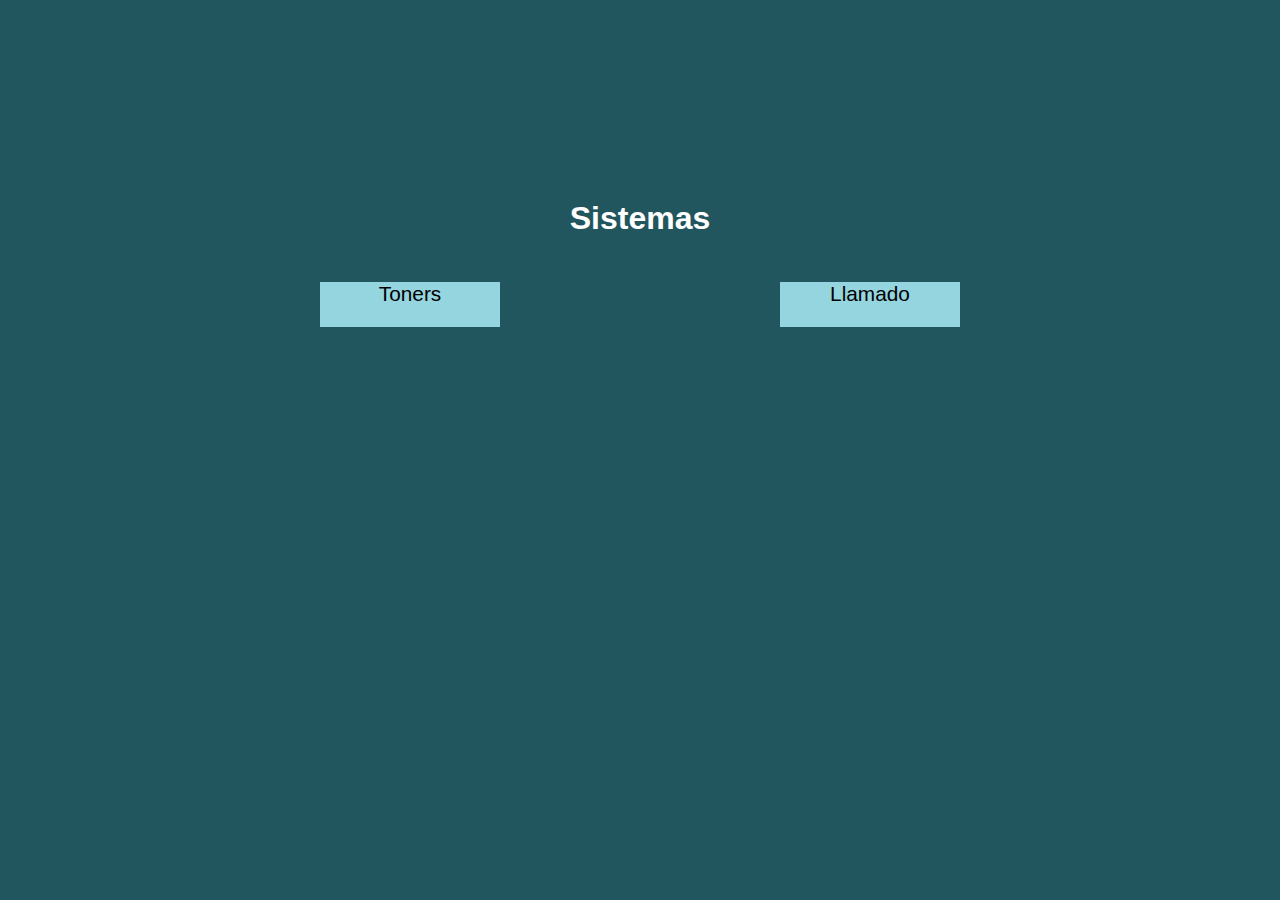
==== index.html @ db3fd833 "firs-commit" ====
<!DOCTYPE html>
<html lang="en">
<head>
    <meta charset="UTF-8">
    <meta name="viewport" content="width=device-width, initial-scale=1.0">
    <link rel="stylesheet" href="./app/css/main.css">
    <title>Sistemas</title>
</head>
<body>
    <main class="sistemas">
        
        <h1>Sistemas</h1>
        <ul class="tools">
            <li class="items"><a  class="btn-tools" href="./toners.html">Toners</a></li>
            <li class="items"><a class="btn-tools" href="./calls.html">Llamado</a></li>
        </ul>

    </main>
</body>
</html>
---- app/css/main.css ----
@import url(./imports/calls.css);
@import url(./imports/index.css);
@import url(./imports/toner-delivery.css);

:root{
    --color1: #3E5A5E;
    --color2: #52D0E3;
    --color3: #94D5DF;
    --color4: #22565E;
    --color5: #71A3AB;
}
*{
    margin: 0;
    padding: 0;
}
body{
    font-family: 'Lucida Sans', 'Lucida Sans Regular', 'Lucida Grande', 'Lucida Sans Unicode', Geneva, Verdana, sans-serif;
    background-color: var(--color4);
}
.logo{
    position: absolute;
    top: 0px;
    right: 30px;
}
h1{
    margin-top: 200px;
    color: white;
    text-align: center;
}
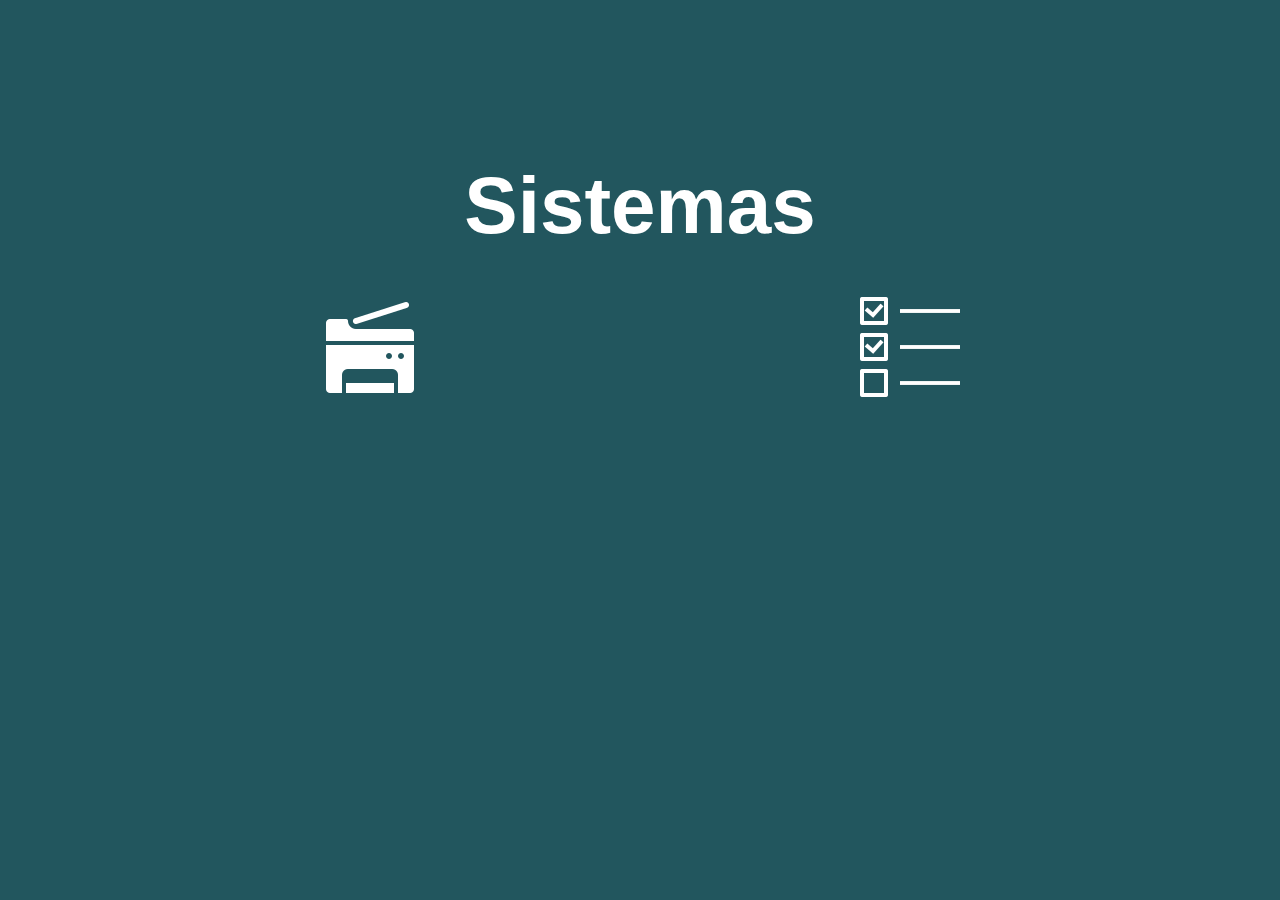
==== commit 71810e59: "control de area" ====
--- a/index.html
+++ b/index.html
@@ -11,8 +11,8 @@
         
         <h1>Sistemas</h1>
         <ul class="tools">
-            <li class="items"><a  class="btn-tools" href="./toners.html">Toners</a></li>
-            <li class="items"><a class="btn-tools" href="./calls.html">Llamado</a></li>
+            <li class="items"><a  class="btn-tools" href="./toner-delivery.html"><img src="./app/img/toners.png" alt=""></a></li>
+            <li class="items"><a class="btn-tools" href="./calls.html"><img src="./app/img/lista.png" alt=""></a></li>
         </ul>
 
     </main>
--- a/app/css/main.css
+++ b/app/css/main.css
@@ -1,6 +1,8 @@
 @import url(./imports/calls.css);
 @import url(./imports/index.css);
 @import url(./imports/toner-delivery.css);
+@import url(./imports/stock.css);
+@import url(./imports/areas.css);
 
 :root{
     --color1: #3E5A5E;
@@ -23,7 +25,13 @@
     right: 30px;
 }
 h1{
-    margin-top: 200px;
+    margin-top: 10rem;
     color: white;
     text-align: center;
-}+    font-size: 5em;
+}
+h3{
+    color: white;
+    text-align: center;
+    font-size: 2em;
+}
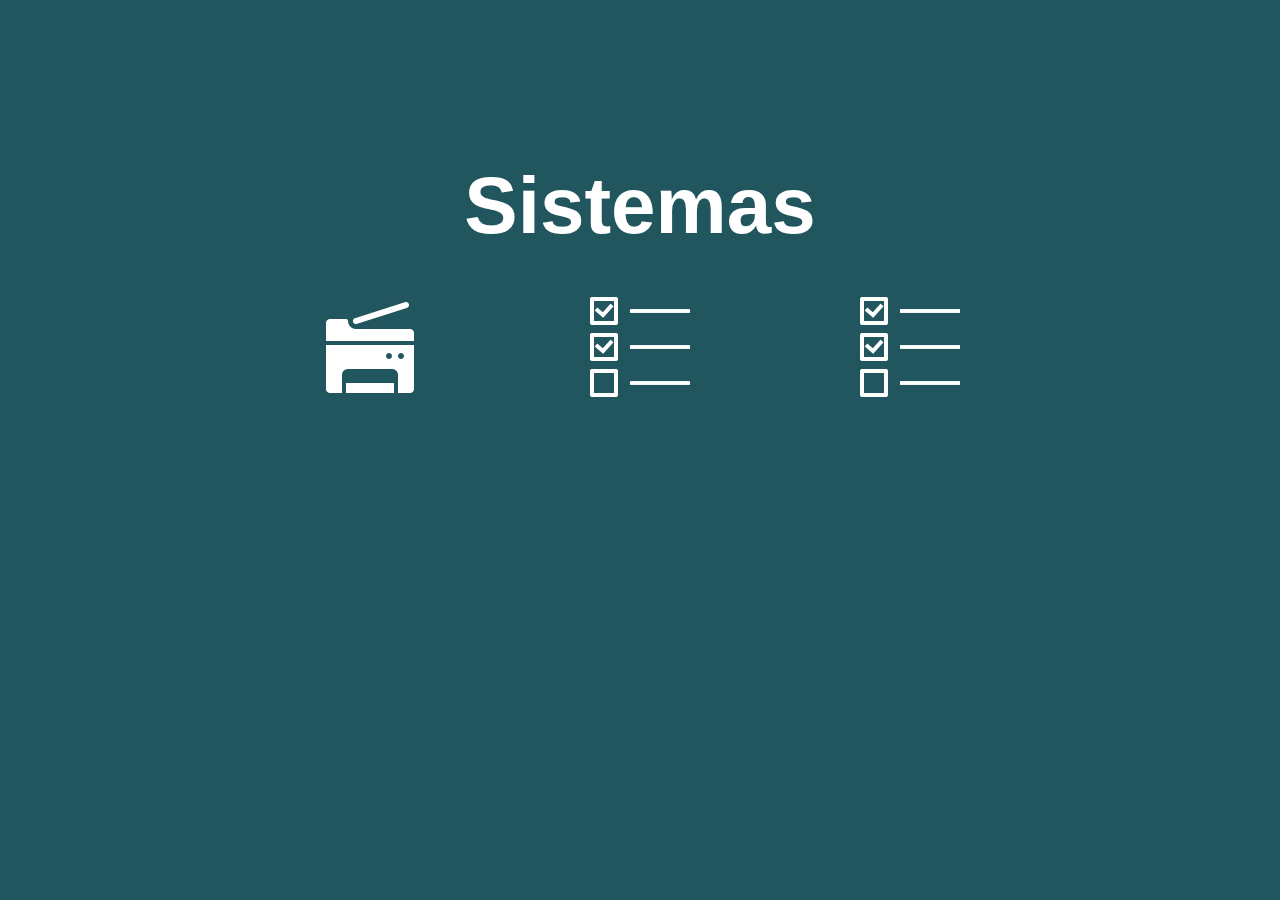
==== commit 7f93b516: "options" ====
--- a/index.html
+++ b/index.html
@@ -13,6 +13,7 @@
         <ul class="tools">
             <li class="items"><a  class="btn-tools" href="./toner-delivery.html"><img src="./app/img/toners.png" alt=""></a></li>
             <li class="items"><a class="btn-tools" href="./calls.html"><img src="./app/img/lista.png" alt=""></a></li>
+            <li class="items"><a class="btn-tools" href="./pedidoToner.html"><img src="./app/img/lista.png" alt=""></a></li>
         </ul>
 
     </main>
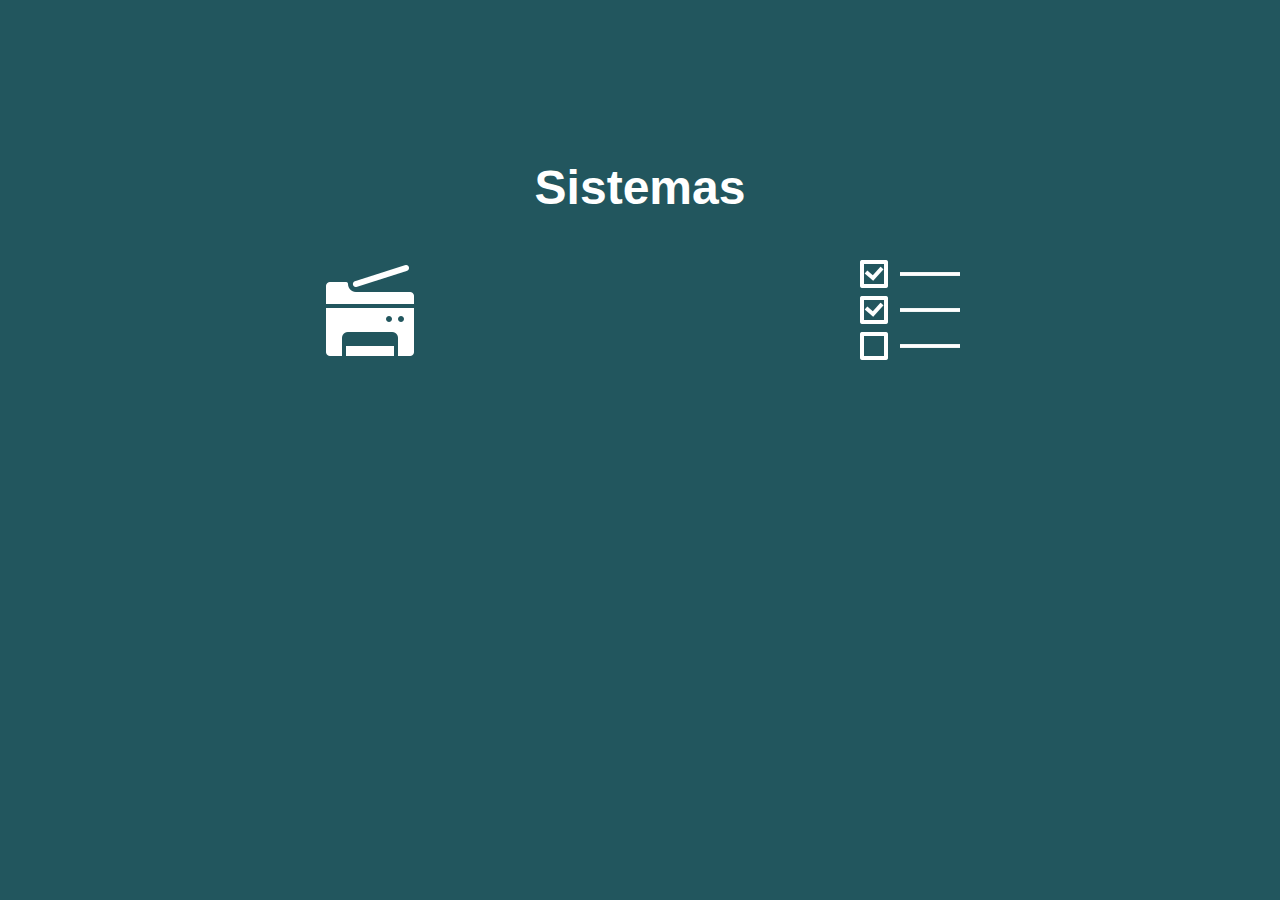
==== commit fe21d155: "pedido toner" ====
--- a/index.html
+++ b/index.html
@@ -11,9 +11,8 @@
         
         <h1>Sistemas</h1>
         <ul class="tools">
-            <li class="items"><a  class="btn-tools" href="./toner-delivery.html"><img src="./app/img/toners.png" alt=""></a></li>
+            <li class="items"><a  class="btn-tools" href="./pedidoToner.html"><img src="./app/img/toners.png" alt=""></a></li>
             <li class="items"><a class="btn-tools" href="./calls.html"><img src="./app/img/lista.png" alt=""></a></li>
-            <li class="items"><a class="btn-tools" href="./pedidoToner.html"><img src="./app/img/lista.png" alt=""></a></li>
         </ul>
 
     </main>
--- a/app/css/main.css
+++ b/app/css/main.css
@@ -1,8 +1,8 @@
 @import url(./imports/calls.css);
 @import url(./imports/index.css);
-@import url(./imports/toner-delivery.css);
 @import url(./imports/stock.css);
 @import url(./imports/areas.css);
+@import url(./imports/pedidoToner.css);
 
 :root{
     --color1: #3E5A5E;
@@ -28,7 +28,7 @@
     margin-top: 10rem;
     color: white;
     text-align: center;
-    font-size: 5em;
+    font-size: 3em;
 }
 h3{
     color: white;
